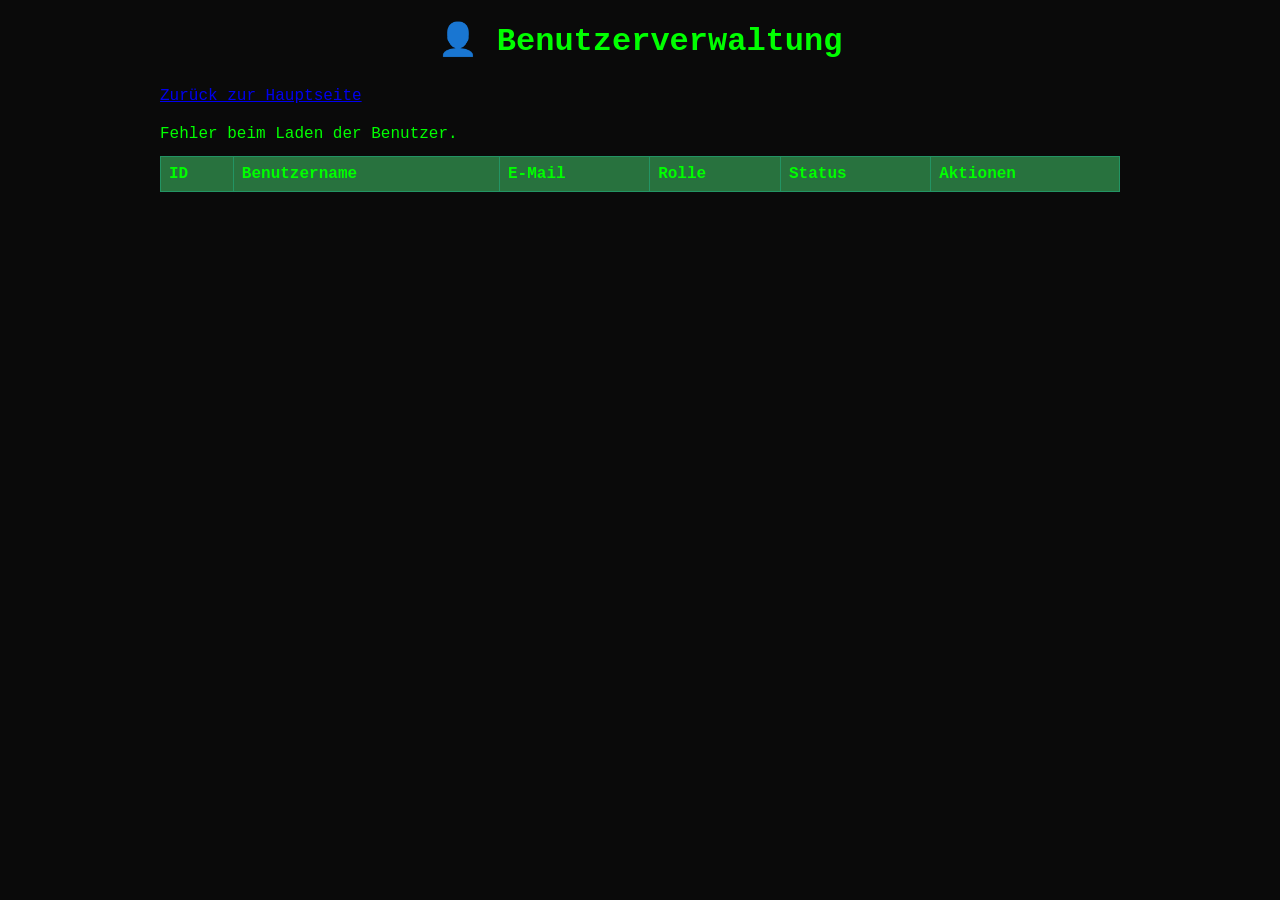
==== templates/admin.html @ b0248caf "user auth" ====
<!DOCTYPE html>
<html>
<head>
    <title>ASCII Sky - Admin</title>
    <meta name="viewport" content="width=device-width, initial-scale=1.0, maximum-scale=1.0, user-scalable=no">
    <link rel="stylesheet" href="/static/css/app.css">
    <link rel="stylesheet" href="/static/css/dialogStyles.css">
    <link rel="stylesheet" href="/static/css/admin.css">
</head>
<body>
<header>
    <h1 id="admin-title">👤 Benutzerverwaltung</h1>
</header>
<main>
    <p><a href="/">Zurück zur Hauptseite</a></p>
    <div id="admin-error" class="auth-error"></div>
    <table class="admin-users-table">
        <thead>
            <tr>
                <th>ID</th>
                <th>Benutzername</th>
                <th>E-Mail</th>
                <th>Rolle</th>
                <th>Status</th>
                <th>Aktionen</th>
            </tr>
        </thead>
        <tbody id="admin-users-body"></tbody>
    </table>
</main>
<script type="module" src="/static/js/adminUsers.js"></script>
</body>
</html>
---- static/css/app.css ----
:root {
    --primary-color: #00ff00;
    --primary-rgb: 0, 255, 0;
    --background-color: #0a0a0a;
    --panel-bg: #111;
    --border-color: #333;
    --text-dim: #666;

    --color-ana-1: oklch(69.3% 0.152 180);
    --color-ana-1-contrast: #000;
    --color-ana-2: oklch(49.3% 0.11 150);
    --color-ana-2-contrast: #fff;
    --color-ana-3: oklch(59.3% 0.123 160);
    --color-ana-3-contrast: #000;
    --color-ana-4: oklch(80% 0.14237 167.878);
    --color-ana-4-contrast: #000;
    --color-ana-5: oklch(94.3% 0.096 195);
    --color-ana-5-contrast: #000;
    --color-ana-6: oklch(95% 0.082 210);
    --color-ana-6-contrast: #000;

    --ui-bg: var(--color-ana-2);
    --ui-bg-hover: var(--color-ana-1);
    --ui-bg-active: var(--color-ana-3);
    --ui-border: var(--color-ana-3);

    --dialog-border-width: 2px;
    --dialog-border-color: #00ff00;
    --dialog-box-shadow: 0 0 20px rgba(0, 255, 0, 0.3);
}

/* Theme variants: default is green via :root; others override on body */

body.theme-blue {
    --primary-color: #4fd5ff;
    --primary-rgb: 79, 213, 255;
    --ui-bg: oklch(48% 0.12 245);
    --ui-bg-hover: oklch(64% 0.16 245);
    --ui-bg-active: oklch(55% 0.15 245);
    --ui-border: oklch(70% 0.16 245);
    --dialog-border-color: #4fd5ff;
    --dialog-box-shadow: 0 0 20px rgba(79, 213, 255, 0.35);
}

body.theme-red {
    --primary-color: #ff4b4b;
    --primary-rgb: 255, 75, 75;
    --ui-bg: oklch(48% 0.16 25);
    --ui-bg-hover: oklch(64% 0.18 25);
    --ui-bg-active: oklch(55% 0.17 25);
    --ui-border: oklch(70% 0.18 25);
    --dialog-border-color: #ff4b4b;
    --dialog-box-shadow: 0 0 20px rgba(255, 75, 75, 0.35);
}

body.theme-amber {
    --primary-color: #ffc857;
    --primary-rgb: 255, 200, 87;
    --ui-bg: oklch(50% 0.10 80);
    --ui-bg-hover: oklch(66% 0.13 80);
    --ui-bg-active: oklch(74% 0.13 80);
    --ui-border: oklch(72% 0.13 80);
    --dialog-border-color: #ffc857;
    --dialog-box-shadow: 0 0 20px rgba(255, 200, 87, 0.35);
}

/* Zoom-Button in der Himmelsansicht */
.sky-container .zoom-button {
    position: absolute;
    top: 10px;
    right: 10px;
    z-index: 50;
    background: var(--ui-bg);
    border: 1px solid var(--ui-border);
    color: var(--primary-color);
    border-radius: 4px;
    padding: 6px 10px;
    cursor: pointer;
    font-family: inherit;
    font-size: 0.95rem;
    min-height: 36px;
    min-width: 44px;
}

.sky-container .zoom-button:hover {
    background: var(--ui-bg-hover);
}

.sky-text {
    white-space: pre;
    font-family: monospace;
}

* {
    box-sizing: border-box;
}

.filter-controls {
    display: flex;
    flex-wrap: wrap;
    gap: 15px;
    margin-top: 15px;
    align-items: center;
}

.magnitude-filter {
    display: flex;
    align-items: center;
    gap: 8px;
}

.magnitude-filter input {
    width: 60px;
    background: var(--ui-bg);
    border: 1px solid var(--ui-border);
    color: var(--primary-color);
    padding: 5px;
    border-radius: 3px;
    font-family: inherit;
}

body {
    font-family: 'Courier New', monospace;
    max-width: 1000px;
    margin: 0 auto;
    padding: 20px;
    background-color: var(--background-color);
    color: var(--primary-color);
    line-height: 1.4;
}

header {
    text-align: center;
    margin-bottom: 20px;
}

h1 {
    color: var(--primary-color);
    margin: 0 0 10px 0;
}

.sky-container {
    background-color: #000;
    padding: 20px;
    border: 1px solid var(--border-color);
    border-radius: 5px;
    margin-bottom: 20px;
    font-family: monospace;
    white-space: pre;
    line-height: var(--sky-line-height, 1);
    letter-spacing: var(--sky-letter-spacing, 2px);
    font-size: var(--sky-font-size, 1rem);
    min-height: calc(100vh - 200px);
    height: calc(100vh - 200px);
    display: flex;
    align-items: center;
    justify-content: center;
    overflow: hidden;
    /* keep physical size; no scrollbars when resolution increases */
    cursor: crosshair;
    position: relative;
    /* Für die relative Positionierung des Dialogs */
}

#object-dialog {
    position: absolute;
    background: var(--panel-bg);
    border: 1px solid var(--primary-color);
    padding: 15px 20px;
    color: var(--primary-color);
    font-family: monospace;
    white-space: pre;
    z-index: 1000;
    min-width: 200px;
    box-shadow: 0 0 10px rgba(0, 255, 0, 0.3);
    max-width: 300px;
}

.controls {
    display: flex;
    justify-content: space-between;
    margin-bottom: 20px;
    flex-wrap: wrap;
    gap: 10px;
}

.object-list {
    display: flex;
    flex-wrap: wrap;
    gap: 10px;
    margin-bottom: 0px;
}

.object-btn {
    background: var(--ui-bg);
    border: 1px solid var(--ui-border);
    color: var(--primary-color);
    padding: 8px 12px;
    border-radius: 4px;
    cursor: pointer;
    font-family: inherit;
    min-height: 36px;
    min-width: 44px;
}

.object-btn:hover {
    background: var(--ui-bg-hover);
}

.object-btn.active {
    background: var(--ui-bg-active);
    border-color: var(--primary-color);
}

.header-controls {
    position: absolute;
    top: 20px;
    right: 20px;
    display: flex;
    align-items: center;
    gap: 10px;
}

.theme-controls {
    position: absolute;
    top: 20px;
    left: 20px;
    display: flex;
    align-items: center;
    gap: 8px;
}

.theme-btn {
    background: var(--ui-bg);
    border: 1px solid var(--ui-border);
    color: var(--primary-color);
    padding: 6px 10px;
    border-radius: 4px;
    cursor: pointer;
    font-family: inherit;
    font-weight: bold;
    font-size: 0.9rem;
    min-height: 30px;
    min-width: 30px;
}

.theme-btn:hover {
    background: var(--ui-bg-hover);
}

.theme-btn.active {
    background: var(--ui-bg-active);
    border-color: var(--primary-color);
}

.language-selector {
    display: flex;
    gap: 5px;
}

.control-btn {
    background: var(--ui-bg);
    border: 1px solid var(--ui-border);
    color: var(--primary-color);
    padding: 8px 12px;
    border-radius: 4px;
    cursor: pointer;
    font-family: inherit;
    font-weight: bold;
    font-size: 1rem;
    min-height: 36px;
    min-width: 44px;
}

.control-btn:hover {
    background: var(--ui-bg-hover);
}

.lang-btn {
    background: var(--ui-bg);
    border: 1px solid var(--ui-border);
    color: var(--primary-color);
    padding: 8px 12px;
    border-radius: 4px;
    cursor: pointer;
    font-family: inherit;
    font-weight: bold;
    min-height: 36px;
    min-width: 44px;
}

.lang-btn:hover {
    background: var(--ui-bg-hover);
}

.lang-btn.active {
    background: var(--ui-bg-active);
    border-color: var(--primary-color);
}

.status-bar {
    display: flex;
    justify-content: space-between;
    color: color-mix(in oklch, var(--text-dim) 70%, var(--color-ana-5) 30%);
    font-size: 0.9em;
    margin-top: 10px;
}

#object-dialog {
    position: absolute;
    background: color-mix(in oklch, var(--panel-bg) 70%, var(--ui-bg) 30%);
    border: var(--dialog-border-width) solid var(--dialog-border-color);
    padding: 15px 20px;
    color: var(--primary-color);
    font-family: monospace;
    white-space: pre;
    z-index: 1000;
    min-width: 200px;
    box-shadow: var(--dialog-box-shadow);
}

#object-dialog button {
    position: absolute;
    top: -5px;
    right: 5px;
    background: var(--ui-bg);
    border: 1px solid var(--ui-border);
    color: var(--primary-color);
    cursor: pointer;
    font-weight: bold;
    padding: 8px;
    min-height: 36px;
    min-width: 36px;
    border-radius: 4px;
}

#object-dialog button:hover {
    background: var(--ui-bg-hover);
}

@media (max-width: 768px) {
    body {
        padding: 10px;
    }

    header {
        margin-top: 50px;
        /* Add space above header for controls */
        padding-top: 10px;
    }

    .header-controls {
        top: 10px;
        right: 10px;
    }

    .theme-controls {
        top: 10px;
        left: 10px;
    }

    .controls {
        flex-direction: column;
        gap: 15px;
    }

    .sky-container {
        font-size: var(--sky-font-size, 0.7rem);
        padding: 10px;
        margin-top: 10px;
    }

    .object-btn,
    .control-btn,
    .lang-btn {
        padding: 10px 15px;
        font-size: 1.1rem;
        min-height: 44px;
        min-width: 44px;
    }

    .filter-controls {
        gap: 20px;
    }

    .magnitude-filter {
        gap: 12px;
    }

    .magnitude-filter input {
        width: 70px;
        padding: 10px;
        font-size: 1.1rem;
    }

    #object-dialog button {
        padding: 10px;
        min-height: 44px;
        min-width: 44px;
    }

    .object-list {
        gap: 15px;
    }
}
---- static/css/dialogStyles.css ----
.multi-object-dialog, #object-dialog {
    max-width: 300px;
    min-width: 250px;
    background: var(--panel-bg, #111);
    border: var(--dialog-border-width, 2px) solid var(--dialog-border-color, #00ff00);
    border-radius: 6px;
    color: var(--primary-color, #00ff00);
    padding: 12px;
    font-family: 'Courier New', monospace;
    font-size: 0.8rem;
    line-height: 1.4;
    position: fixed; /* Use fixed positioning */
    box-shadow: var(--dialog-box-shadow, 0 0 20px rgba(0, 255, 0, 0.3));
    /* Desktop positioning by default */
    top: 20px;
    right: auto;
    left: auto; /* Will be set by JS */
}

.object-list {
    margin-bottom: 10px;
}

.object-list-item {
    padding: 5px 0;
    margin: 0;
    cursor: pointer;
    line-height: 1.2;
}

.object-list-item:hover {
    color: var(--primary-color);
}

.object-list-item.active {
    color: var(--primary-color);
    font-weight: bold;
}

.dialog-divider {
    margin: 10px 0;
    border: none;
    border-top: 1px solid var(--primary-color);
    opacity: 0.5;
}

.object-data {
    white-space: pre-line;
    min-height: 100px;
}

.dialog-header {
    margin-bottom: 10px;
    position: relative;
    padding-bottom: 5px;
    border-bottom: 1px solid var(--primary-color);
    display: flex;
    justify-content: space-between;
    align-items: center;
}

.dialog-header h3 {
    margin: 0;
    padding: 0;
    font-size: 1.1rem;
    color: var(--primary-color);
    flex: 1;
}

#dialog-close, #location-dialog-close {
    background: rgba(0, 20, 0, 0.5);
    border: none;
    color: var(--primary-color);
    cursor: pointer;
    font-weight: bold;
    padding: 8px;
    margin-left: 10px;
    min-height: 36px;
    min-width: 36px;
    border-radius: 4px;
    display: flex;
    align-items: center;
    justify-content: center;
}

/* Modal Dialog Styling */
.modal-overlay {
    position: fixed;
    top: 0;
    left: 0;
    width: 100%;
    height: 100%;
    background-color: rgba(0, 0, 0, 0.8);
    z-index: 2000;
    display: flex;
    justify-content: center;
    align-items: center;
}

.location-dialog {
    background: var(--panel-bg, #111);
    border: var(--dialog-border-width, 2px) solid var(--dialog-border-color, #00ff00);
    border-radius: 6px;
    color: var(--primary-color, #00ff00);
    padding: 15px;
    max-width: 500px;
    width: 90%;
    max-height: 90vh;
    overflow-y: auto;
    z-index: 2001;
    font-family: 'Courier New', monospace;
    font-size: 0.8rem;
    line-height: 1.4;
    box-shadow: var(--dialog-box-shadow, 0 0 20px rgba(0, 255, 0, 0.3));
    position: relative;
}

/* Help Dialog Styling */
.help-dialog-overlay {
    position: fixed;
    top: 0;
    left: 0;
    width: 100%;
    height: 100%;
    background-color: rgba(0, 0, 0, 0.8);
    z-index: 2000;
    display: flex;
    justify-content: center;
    align-items: center;
}

.help-dialog {
    background: var(--panel-bg, #111);
    border: var(--dialog-border-width, 2px) solid var(--dialog-border-color, #00ff00);
    border-radius: 6px;
    color: var(--primary-color, #00ff00);
    padding: 15px;
    width: 80%;
    max-width: 800px;
    max-height: 80vh;
    overflow-y: auto;
    z-index: 2001;
    font-family: 'Courier New', monospace;
    font-size: 0.8rem;
    line-height: 1.4;
    box-shadow: var(--dialog-box-shadow, 0 0 20px rgba(0, 255, 0, 0.3));
    position: relative;
}

.help-content h3 {
    margin: 0 0 15px 0;
    color: var(--primary-color, #00ff00);
    font-size: 1.1rem;
    border-bottom: 1px solid var(--primary-color, #00ff00);
    padding-bottom: 5px;
}

.help-content h4 {
    margin: 15px 0 8px 0;
    color: var(--primary-color, #00ff00);
    font-size: 1rem;
}

.help-content ul {
    margin: 8px 0 15px 20px;
    padding: 0;
}

.help-content li {
    margin: 5px 0;
    line-height: 1.3;
}

.help-content p {
    margin: 8px 0;
    line-height: 1.3;
}

.dialog-close {
    position: absolute;
    top: 10px;
    right: 15px;
    background: rgba(0, 20, 0, 0.5);
    border: none;
    color: var(--primary-color, #00ff00);
    cursor: pointer;
    font-weight: bold;
    font-size: 1.2rem;
    padding: 8px;
    min-width: 36px;
    min-height: 36px;
    border-radius: 4px;
    display: flex;
    align-items: center;
    justify-content: center;
}

.dialog-close:hover {
    background-color: rgba(0, 255, 0, 0.1);
}

.auth-dialog {
    max-width: 400px;
}

.auth-dialog .auth-dialog-title {
    margin-top: 0;
    margin-bottom: 8px;
}

.auth-dialog .auth-tabs {
    display: flex;
    gap: 8px;
    margin-bottom: 10px;
}

.auth-dialog .auth-tab-btn {
    flex: 1;
}

.auth-dialog .auth-field-label {
    display: block;
    margin-bottom: 6px;
}

.auth-dialog .auth-field-input {
    width: 100%;
    box-sizing: border-box;
}

.auth-dialog .auth-error {
    color: #f88;
    margin-bottom: 8px;
    min-height: 1.2em;
}

.auth-dialog .auth-primary-btn,
.auth-dialog .auth-logout-btn {
    width: 100%;
    margin-top: 10px;
}

.auth-dialog .auth-panel {
    margin-top: 4px;
}

.auth-dialog .auth-panel.hidden {
    display: none;
}

.auth-dialog .auth-panel.active {
    display: block;
}

.admin-dialog {
    max-width: 600px;
}

.admin-users-list {
    margin-top: 10px;
}

.admin-users-ul {
    list-style: none;
    padding: 0;
    margin: 0;
}

.admin-user-item {
    margin: 4px 0;
}

/* Mobile optimizations */
/* Remove this section as we're using the base styles for desktop */

@media (max-width: 768px) {
    .multi-object-dialog, #object-dialog {
        position: absolute;
        top: 50% !important;
        left: 50% !important;
        transform: translate(-50%, -50%);
        width: 90%;
        max-width: 90%;
        border-radius: 8px;
        max-height: 80vh;
        overflow-y: auto;
        padding: 15px;
        font-size: 1rem;
        z-index: 2000;
        box-shadow: var(--dialog-box-shadow, 0 0 20px rgba(0, 255, 0, 0.3));
    }
    
    .object-list-item {
        padding: 10px 0;
        line-height: 1.4;
    }
    
    .object-data {
        min-height: 120px;
        font-size: 1rem;
        line-height: 1.5;
    }
    
    .dialog-header h3 {
        font-size: 1.3rem;
    }
    
    #dialog-close, #location-dialog-close, .dialog-close {
        min-height: 44px;
        min-width: 44px;
        font-size: 1.3rem;
        padding: 10px;
    }
    
    .location-dialog {
        width: 95%;
        padding: 20px;
        font-size: 1rem;
        max-height: 80vh;
        position: fixed;
        top: 50%;
        left: 50%;
        transform: translate(-50%, -50%);
        z-index: 2100;
        border-radius: 8px;
        box-shadow: 0 0 20px rgba(0, 255, 0, 0.5);
    }
    
    .help-dialog {
        width: 95%;
        padding: 20px;
        font-size: 1rem;
        max-height: 80vh;
        position: fixed;
        top: 50%;
        left: 50%;
        transform: translate(-50%, -50%);
        z-index: 2100;
        border-radius: 8px;
        box-shadow: 0 0 20px rgba(0, 255, 0, 0.5);
    }
    
    .help-content h3 {
        font-size: 1.3rem;
    }
    
    .help-content h4 {
        font-size: 1.2rem;
    }
    
    .help-content ul {
        margin-left: 15px;
    }
    
    .help-content li, .help-content p {
        line-height: 1.5;
        margin: 10px 0;
    }
}
---- static/css/admin.css ----
body {
    max-width: 1000px;
}

.admin-users-table {
    width: 100%;
    border-collapse: collapse;
    margin-top: 10px;
}

.admin-users-table th,
.admin-users-table td {
    border: 1px solid var(--ui-border);
    padding: 6px 8px;
    text-align: left;
}

.admin-users-table th {
    background: var(--ui-bg);
}

.admin-action-btn {
    margin-right: 4px;
    background: var(--ui-bg);
    border: 1px solid var(--ui-border);
    color: var(--primary-color);
    padding: 4px 8px;
    border-radius: 3px;
    cursor: pointer;
    font-family: inherit;
    font-size: 0.8rem;
}

.admin-action-btn:hover {
    background: var(--ui-bg-hover);
}
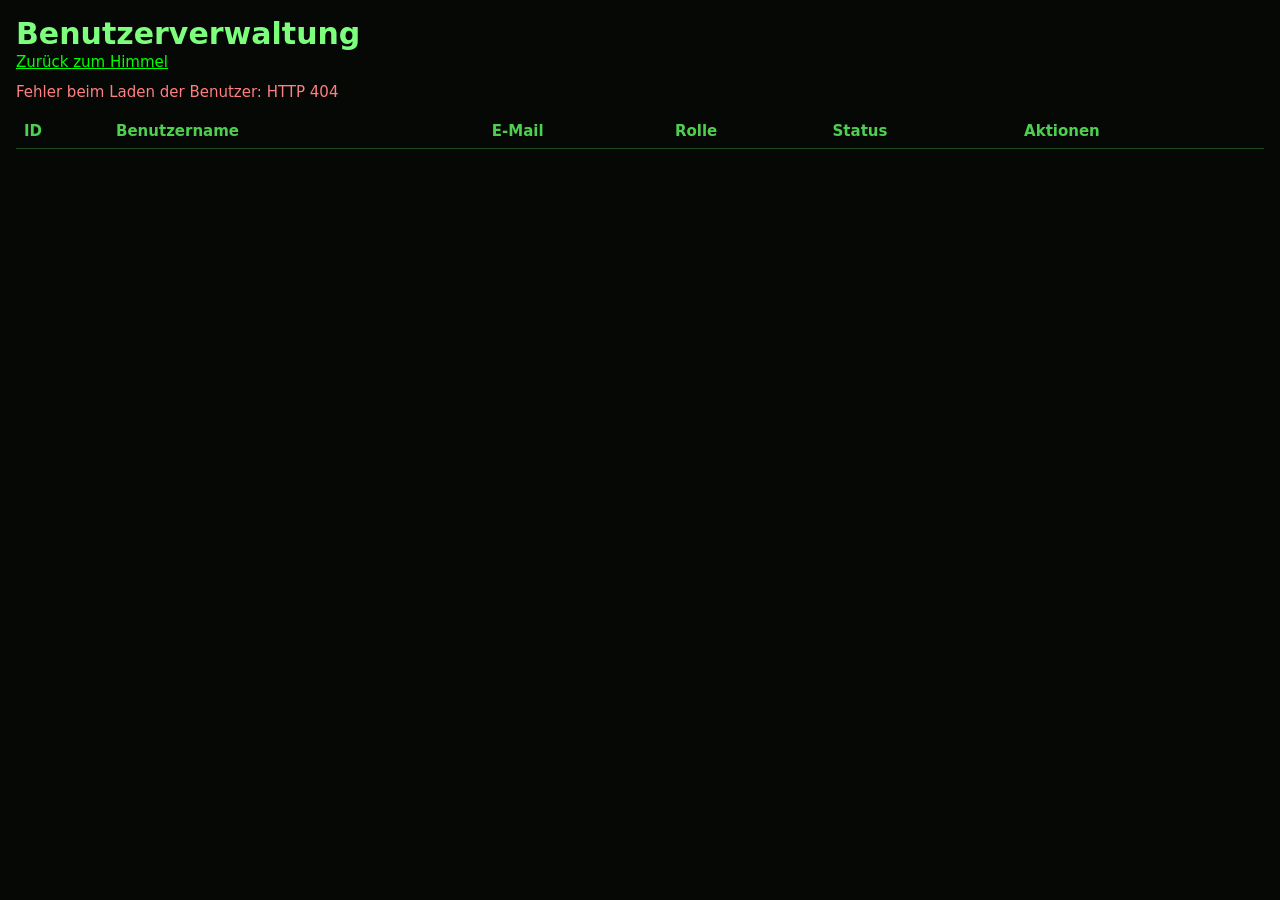
==== commit ed2ca25d: "Fix code analysis findings and rebuild the web and mobile UI Backend (doc/CODE_ANALYSIS_REPORT_2026-" ====
--- a/templates/admin.html
+++ b/templates/admin.html
@@ -1,20 +1,19 @@
 <!DOCTYPE html>
-<html>
+<html lang="de" data-theme="green">
 <head>
-    <title>ASCII Sky - Admin</title>
-    <meta name="viewport" content="width=device-width, initial-scale=1.0, maximum-scale=1.0, user-scalable=no">
-    <link rel="stylesheet" href="/static/css/app.css">
-    <link rel="stylesheet" href="/static/css/dialogStyles.css">
-    <link rel="stylesheet" href="/static/css/admin.css">
+    <meta charset="utf-8">
+    <meta name="viewport" content="width=device-width, initial-scale=1, viewport-fit=cover">
+    <title>ASCII Sky – Benutzerverwaltung</title>
+    <link rel="stylesheet" href="/static/css/tokens.css">
+    <link rel="stylesheet" href="/static/css/base.css">
+    <link rel="stylesheet" href="/static/css/components.css">
 </head>
 <body>
-<header>
-    <h1 id="admin-title">👤 Benutzerverwaltung</h1>
-</header>
-<main>
-    <p><a href="/">Zurück zur Hauptseite</a></p>
-    <div id="admin-error" class="auth-error"></div>
-    <table class="admin-users-table">
+<main class="admin-main">
+    <h1>Benutzerverwaltung</h1>
+    <p><a href="/">Zurück zum Himmel</a></p>
+    <p id="admin-error" class="admin-error" role="alert"></p>
+    <table class="admin-table">
         <thead>
             <tr>
                 <th>ID</th>
--- a/static/css/tokens.css
+++ b/static/css/tokens.css
@@ -0,0 +1,128 @@
+/* Layer order for all stylesheets of asciisky (loaded first). */
+@layer tokens, base, layout, sky, components;
+
+/*
+ * Colour themes.  Each theme sets the same semantic tokens; components read
+ * only these.  --fg-dim and --fg-muted keep a contrast of at least 4.5:1 on
+ * --bg and --surface (checked by test_frontend_theme_contrast).
+ */
+@layer tokens {
+    :root,
+    :root[data-theme="green"] {
+        --accent: #00ff00;
+        --accent-rgb: 0 255 0;
+        --fg: #7dff7d;
+        --fg-dim: #4fcf4f;
+        --fg-muted: #3fae3f;
+        --bg: #050805;
+        --surface: #0b120b;
+        --surface-2: #122012;
+        --border: #1f4a1f;
+        --ui-bg: #0f2a0f;
+        --ui-bg-hover: #174017;
+        --ui-bg-active: #1f5a1f;
+        --on-accent: #001a00;
+        --danger: #ff8080;
+        --band-astro: rgb(0 90 60 / .45);
+        --band-naut: rgb(0 140 80 / .30);
+        --band-civil: rgb(120 220 140 / .20);
+        --curve-rise: #d8ff5a;
+        --curve-set: #3fe0b0;
+        --curve-transit: #9dff9d;
+    }
+
+    :root[data-theme="red"] {
+        /* Dark adaptation: no colour but red anywhere. */
+        --accent: #ff4b4b;
+        --accent-rgb: 255 75 75;
+        --fg: #ff7a7a;
+        --fg-dim: #e25858;
+        --fg-muted: #de5454;
+        --bg: #0a0404;
+        --surface: #140909;
+        --surface-2: #200e0e;
+        --border: #4d1a1a;
+        --ui-bg: #2a0f0f;
+        --ui-bg-hover: #401616;
+        --ui-bg-active: #5a1d1d;
+        --on-accent: #1a0000;
+        --danger: #ffb0b0;
+        --band-astro: rgb(90 10 10 / .5);
+        --band-naut: rgb(140 25 25 / .35);
+        --band-civil: rgb(220 70 70 / .22);
+        --curve-rise: #ff9a9a;
+        --curve-set: #c83a3a;
+        --curve-transit: #ff6b6b;
+    }
+
+    :root[data-theme="blue"] {
+        --accent: #4fd5ff;
+        --accent-rgb: 79 213 255;
+        --fg: #9be6ff;
+        --fg-dim: #5cbfe0;
+        --fg-muted: #4aa6c6;
+        --bg: #03070a;
+        --surface: #081118;
+        --surface-2: #0d1c27;
+        --border: #1b4258;
+        --ui-bg: #0c2636;
+        --ui-bg-hover: #12384f;
+        --ui-bg-active: #194d6b;
+        --on-accent: #001520;
+        --danger: #ff9a9a;
+        --band-astro: rgb(1 54 107 / .45);
+        --band-naut: rgb(0 96 192 / .30);
+        --band-civil: rgb(141 207 248 / .20);
+        --curve-rise: #ffd166;
+        --curve-set: #5b9dff;
+        --curve-transit: #9be6ff;
+    }
+
+    :root[data-theme="amber"] {
+        --accent: #ffc857;
+        --accent-rgb: 255 200 87;
+        --fg: #ffd98a;
+        --fg-dim: #d9ad52;
+        --fg-muted: #c29844;
+        --bg: #0a0703;
+        --surface: #141008;
+        --surface-2: #20190c;
+        --border: #4d3b17;
+        --ui-bg: #2a200c;
+        --ui-bg-hover: #3f3012;
+        --ui-bg-active: #594418;
+        --on-accent: #1a1200;
+        --danger: #ff9a7a;
+        --band-astro: rgb(90 60 0 / .45);
+        --band-naut: rgb(150 100 10 / .30);
+        --band-civil: rgb(255 210 120 / .18);
+        --curve-rise: #ffe08a;
+        --curve-set: #e08a3a;
+        --curve-transit: #ffc857;
+    }
+
+    :root {
+        --glow: 0 0 6px rgb(var(--accent-rgb) / .35);
+        --overlay-constellation: rgb(var(--accent-rgb) / .7);
+        --overlay-messier: rgb(var(--accent-rgb) / .95);
+        --grid-line: rgb(var(--accent-rgb) / .22);
+        --horizon: rgb(var(--accent-rgb) / .9);
+        --focus: 0 0 0 2px var(--bg), 0 0 0 4px var(--accent);
+        --radius: 6px;
+        --gap: 12px;
+        --bar-h: 52px;
+        --tap: 40px;
+        --sheet-peek: 56px;
+        --font-mono: ui-monospace, "Cascadia Mono", "JetBrains Mono", "DejaVu Sans Mono", Menlo, Consolas, "Liberation Mono", monospace;
+        --font-ui: system-ui, -apple-system, "Segoe UI", Roboto, "Noto Sans", sans-serif;
+        color-scheme: dark;
+    }
+
+    @media (pointer: coarse) {
+        :root { --tap: 44px; }
+    }
+
+    @media (prefers-reduced-motion: reduce) {
+        :root { --glow: none; }
+    }
+}
--- a/static/css/base.css
+++ b/static/css/base.css
@@ -0,0 +1,61 @@
+@layer base {
+    *, *::before, *::after { box-sizing: border-box; }
+
+    html, body { height: 100%; }
+
+    body {
+        margin: 0;
+        background: var(--bg);
+        color: var(--fg);
+        font: 15px/1.4 var(--font-ui);
+        -webkit-text-size-adjust: 100%;
+    }
+
+    h1, h2, h3 { margin: 0; font-weight: 600; line-height: 1.2; }
+    p { margin: 0 0 .6em; }
+
+    a { color: var(--accent); }
+    a:hover { color: var(--fg); }
+
+    button, input, select { font: inherit; color: inherit; }
+
+    button { cursor: pointer; }
+    button:disabled { cursor: default; opacity: .45; }
+
+    :focus { outline: none; }
+    :focus-visible { box-shadow: var(--focus); border-radius: var(--radius); }
+
+    [hidden] { display: none !important; }
+
+    .skip-link {
+        position: absolute;
+        left: 8px;
+        top: -100px;
+        z-index: 100;
+        padding: 8px 12px;
+        background: var(--accent);
+        color: var(--on-accent);
+        border-radius: var(--radius);
+    }
+    .skip-link:focus { top: 8px; }
+
+    .muted { color: var(--fg-muted); }
+
+    input[type="text"], input[type="search"], input[type="number"], input[type="password"],
+    input[type="date"], input[type="time"] {
+        width: 100%;
+        min-height: var(--tap);
+        padding: 6px 10px;
+        background: var(--bg);
+        border: 1px solid var(--border);
+        border-radius: var(--radius);
+    }
+    input:focus-visible { border-color: var(--accent); }
+    input[type="range"] { accent-color: var(--accent); width: 100%; }
+
+    ::selection { background: rgb(var(--accent-rgb) / .35); }
+
+    @media (prefers-reduced-motion: reduce) {
+        *, *::before, *::after { transition: none !important; animation: none !important; }
+    }
+}
--- a/static/css/components.css
+++ b/static/css/components.css
@@ -0,0 +1,235 @@
+/* Buttons, lists, dialogs and the sunpath chart. */
+@layer components {
+    .icon-btn, .toggle-btn, .btn, .seg-btn {
+        min-height: var(--tap);
+        border: 1px solid var(--border);
+        border-radius: var(--radius);
+        background: var(--ui-bg);
+        color: var(--fg);
+        transition: background-color .12s ease, border-color .12s ease;
+    }
+    .icon-btn, .toggle-btn { min-width: var(--tap); padding: 0 8px; font-size: 1.05rem; line-height: 1; }
+    .btn { padding: 6px 14px; text-decoration: none; display: inline-flex; align-items: center; justify-content: center; }
+    .btn-small { min-height: 30px; padding: 2px 10px; font-size: .85rem; }
+    .btn-primary { background: var(--accent); color: var(--on-accent); border-color: var(--accent); font-weight: 600; }
+    .btn-primary:hover { background: var(--fg); }
+
+    .icon-btn:hover, .toggle-btn:hover, .btn:not(.btn-primary):hover, .seg-btn:hover { background: var(--ui-bg-hover); border-color: var(--fg-muted); }
+    .toggle-btn[aria-pressed="true"], .icon-btn.is-active {
+        background: var(--ui-bg-active);
+        border-color: var(--accent);
+        color: var(--fg);
+        text-shadow: var(--glow);
+    }
+
+    .segmented { display: inline-flex; }
+    .seg-btn { padding: 0 12px; border-radius: 0; }
+    .seg-btn + .seg-btn { border-left-width: 0; }
+    .seg-btn:first-child { border-radius: var(--radius) 0 0 var(--radius); }
+    .seg-btn:last-child { border-radius: 0 var(--radius) var(--radius) 0; }
+    .seg-btn[aria-selected="true"], .seg-btn[aria-pressed="true"] {
+        background: var(--ui-bg-active);
+        border-color: var(--accent);
+        color: var(--fg);
+        font-weight: 600;
+    }
+
+    .time-display {
+        display: inline-flex;
+        align-items: center;
+        gap: 6px;
+        min-height: var(--tap);
+        padding: 0 12px;
+        border: 1px solid var(--border);
+        border-radius: var(--radius);
+        background: var(--bg);
+        font-family: var(--font-mono);
+        font-variant-numeric: tabular-nums;
+        white-space: nowrap;
+    }
+    .time-display:hover { border-color: var(--fg-muted); }
+    .sim-badge {
+        font: 700 .7rem var(--font-ui);
+        padding: 1px 5px;
+        border-radius: 4px;
+        background: var(--accent);
+        color: var(--on-accent);
+    }
+
+    .loading-dot {
+        width: 14px;
+        height: 14px;
+        border-radius: 50%;
+        border: 2px solid var(--border);
+        border-top-color: var(--accent);
+        animation: spin .8s linear infinite;
+    }
+    @keyframes spin { to { transform: rotate(360deg); } }
+
+    /* object list */
+    .list-section + .list-section { margin-top: 10px; }
+    .list-heading {
+        margin: 4px 8px 4px;
+        font-size: .75rem;
+        text-transform: uppercase;
+        letter-spacing: .06em;
+        color: var(--fg-muted);
+    }
+    .list-section > .muted { margin: 2px 8px; font-size: .85rem; }
+    .object-list { list-style: none; margin: 0; padding: 0; }
+    .object-row {
+        display: grid;
+        grid-template-columns: 2ch minmax(0, 1fr) auto;
+        align-items: center;
+        gap: 8px;
+        width: 100%;
+        min-height: 34px;
+        padding: 4px 8px;
+        border: 1px solid transparent;
+        border-radius: var(--radius);
+        background: none;
+        text-align: left;
+    }
+    .object-row:hover { background: var(--ui-bg); }
+    .object-row[aria-pressed="true"] { background: var(--ui-bg-active); border-color: var(--accent); }
+    .object-row.below { color: var(--fg-muted); }
+    .obj-symbol { font-family: var(--font-mono); text-align: center; color: var(--accent); }
+    .object-row.below .obj-symbol { opacity: .7; }
+    .obj-name { overflow: hidden; text-overflow: ellipsis; white-space: nowrap; }
+    .obj-value { font-family: var(--font-mono); font-variant-numeric: tabular-nums; color: var(--fg-dim); font-size: .9rem; }
+    @media (pointer: coarse) { .object-row { min-height: 44px; } }
+
+    .detail-list {
+        display: grid;
+        grid-template-columns: auto 1fr;
+        gap: 6px 14px;
+        margin: 4px 8px;
+    }
+    .detail-list dt { color: var(--fg-dim); }
+    .detail-list dd { margin: 0; font-family: var(--font-mono); font-variant-numeric: tabular-nums; }
+
+    /* dialogs */
+    .app-dialog {
+        padding: 0;
+        width: min(460px, calc(100vw - 24px));
+        max-height: min(88dvh, 760px);
+        border: 1px solid var(--accent);
+        border-radius: 10px;
+        background: var(--surface);
+        color: var(--fg);
+        box-shadow: 0 0 24px rgb(var(--accent-rgb) / .25), 0 20px 60px rgb(0 0 0 / .7);
+    }
+    .app-dialog.dialog-wide { width: min(980px, calc(100vw - 24px)); }
+    .app-dialog::backdrop { background: rgb(0 0 0 / .65); }
+    .dialog-frame { display: flex; flex-direction: column; max-height: inherit; }
+    .dialog-head {
+        display: flex;
+        align-items: center;
+        justify-content: space-between;
+        gap: 10px;
+        padding: 10px 10px 10px 18px;
+        border-bottom: 1px solid var(--border);
+    }
+    .dialog-title { font-size: 1.1rem; }
+    .dialog-body { padding: 14px 18px 18px; overflow: auto; overscroll-behavior: contain; position: relative; }
+    .dialog-body h3 { margin: 14px 0 8px; font-size: .95rem; color: var(--fg-dim); }
+    .dialog-body h3:first-child { margin-top: 0; }
+    .dialog-hint { color: var(--fg-dim); font-size: .9rem; }
+    .dialog-status { min-height: 1.4em; margin: 8px 0 0; color: var(--danger); font-size: .9rem; }
+    .dialog-status:empty { min-height: 0; margin: 0; }
+
+    .form-grid {
+        display: grid;
+        grid-template-columns: minmax(8ch, auto) minmax(0, 1fr);
+        align-items: center;
+        gap: 8px 12px;
+    }
+    .form-grid > .form-wide, .form-grid > .form-actions, .form-grid > .dialog-status { grid-column: 1 / -1; }
+    .form-actions { display: flex; flex-wrap: wrap; justify-content: flex-end; gap: 8px; margin-top: 6px; }
+    .field-row { display: flex; gap: 8px; }
+    .field-row input { flex: 1; }
+
+    .result-list { list-style: none; margin: 8px 0 0; padding: 0; display: grid; gap: 4px; }
+    .result-item {
+        display: flex;
+        flex-direction: column;
+        width: 100%;
+        padding: 8px 10px;
+        border: 1px solid var(--border);
+        border-radius: var(--radius);
+        background: var(--bg);
+        text-align: left;
+    }
+    .result-item:hover { border-color: var(--accent); background: var(--ui-bg); }
+    .result-coords { color: var(--fg-muted); font-family: var(--font-mono); font-size: .85rem; }
+
+    .slider-row { display: grid; grid-template-columns: 1fr 4ch; gap: 4px 10px; align-items: center; margin: 10px 0; }
+    .slider-row label { grid-column: 1 / -1; color: var(--fg-dim); }
+    .slider-row output { font-family: var(--font-mono); text-align: right; }
+
+    .swatches { display: grid; grid-template-columns: repeat(2, 1fr); gap: 8px; }
+    .swatch {
+        display: flex;
+        align-items: center;
+        gap: 10px;
+        min-height: var(--tap);
+        padding: 6px 12px;
+        border: 1px solid var(--border);
+        border-radius: var(--radius);
+        background: var(--bg);
+    }
+    .swatch[aria-pressed="true"] { border-color: var(--accent); background: var(--ui-bg-active); }
+    .swatch-dot { width: 16px; height: 16px; border-radius: 50%; }
+    .swatch[data-swatch="green"] .swatch-dot { background: #00ff00; }
+    .swatch[data-swatch="red"] .swatch-dot { background: #ff4b4b; }
+    .swatch[data-swatch="blue"] .swatch-dot { background: #4fd5ff; }
+    .swatch[data-swatch="amber"] .swatch-dot { background: #ffc857; }
+
+    .help-section + .help-section { margin-top: 14px; }
+    .help-list { display: grid; grid-template-columns: max-content 1fr; gap: 4px 14px; margin: 0; }
+    .help-list dt { font-family: var(--font-mono); color: var(--accent); }
+    .help-list dd { margin: 0; }
+    .symbol-table { list-style: none; padding: 0; margin: 0 0 8px; display: grid; grid-template-columns: repeat(auto-fill, minmax(170px, 1fr)); gap: 4px 12px; }
+    .symbol-table li { display: flex; gap: 10px; }
+    .help-glyph { display: inline-block; min-width: 3ch; font-family: var(--font-mono); color: var(--accent); text-align: center; }
+
+    /* sunpath chart */
+    .sunpath-wrap { position: relative; }
+    .sunpath-svg { display: block; width: 100%; height: auto; font-family: var(--font-mono); }
+    .sunpath-bg { fill: var(--bg); stroke: var(--border); }
+    .sunpath-axis line.tick { stroke: var(--grid-line); }
+    .sunpath-axis line.edge { stroke: var(--border); }
+    .sunpath-axis line.month { stroke: var(--grid-line); stroke-dasharray: 2 3; }
+    .sunpath-axis text { fill: var(--fg-dim); font-size: 10px; }
+    .band-astro { fill: var(--band-astro); }
+    .band-naut { fill: var(--band-naut); }
+    .band-civil { fill: var(--band-civil); }
+    .sunpath-curve { fill: none; stroke-width: 1.8; }
+    .sunpath-curve.sunrise { stroke: var(--curve-rise); }
+    .sunpath-curve.sunset { stroke: var(--curve-set); }
+    .sunpath-curve.transit { stroke: var(--curve-transit); stroke-dasharray: 4 3; stroke-width: 1.2; }
+    .sunpath-hover { stroke: var(--accent); stroke-width: 1; pointer-events: none; }
+    .sunpath-hit { fill: transparent; pointer-events: all; touch-action: none; }
+    .sunpath-tip {
+        position: absolute;
+        z-index: 2;
+        padding: 6px 10px;
+        border: 1px solid var(--accent);
+        border-radius: var(--radius);
+        background: var(--surface);
+        font: 12px var(--font-mono);
+        pointer-events: none;
+        white-space: nowrap;
+    }
+    .sunpath-tip dl { display: grid; grid-template-columns: auto auto; gap: 2px 10px; margin: 0; }
+    .sunpath-tip dt { color: var(--fg-dim); }
+    .sunpath-tip dd { margin: 0; }
+
+    /* admin page */
+    .admin-main { padding: 16px; overflow: auto; }
+    .admin-table { width: 100%; border-collapse: collapse; margin-top: 12px; }
+    .admin-table th, .admin-table td { padding: 6px 8px; border-bottom: 1px solid var(--border); text-align: left; vertical-align: top; }
+    .admin-table th { color: var(--fg-dim); font-weight: 600; }
+    .admin-actions { display: flex; flex-wrap: wrap; gap: 4px; }
+    .admin-error { color: var(--danger); min-height: 1.4em; }
+}
